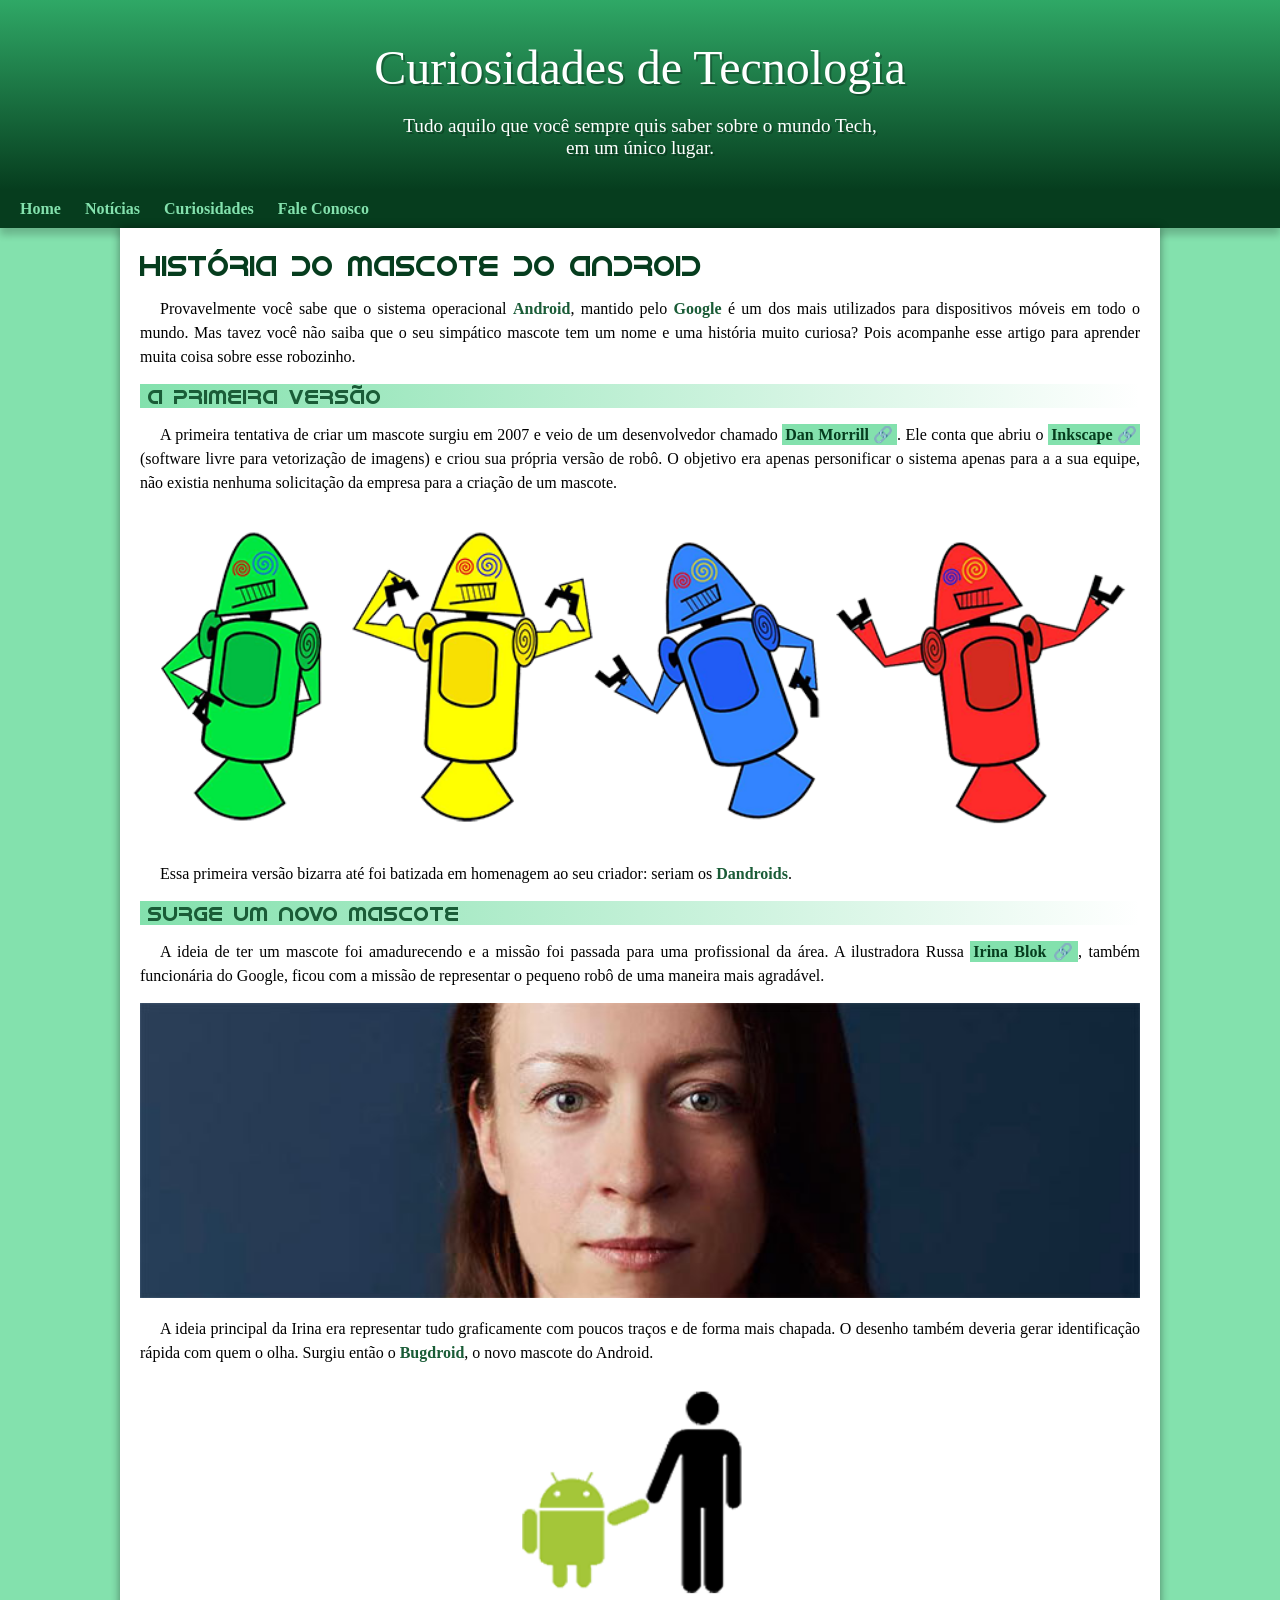
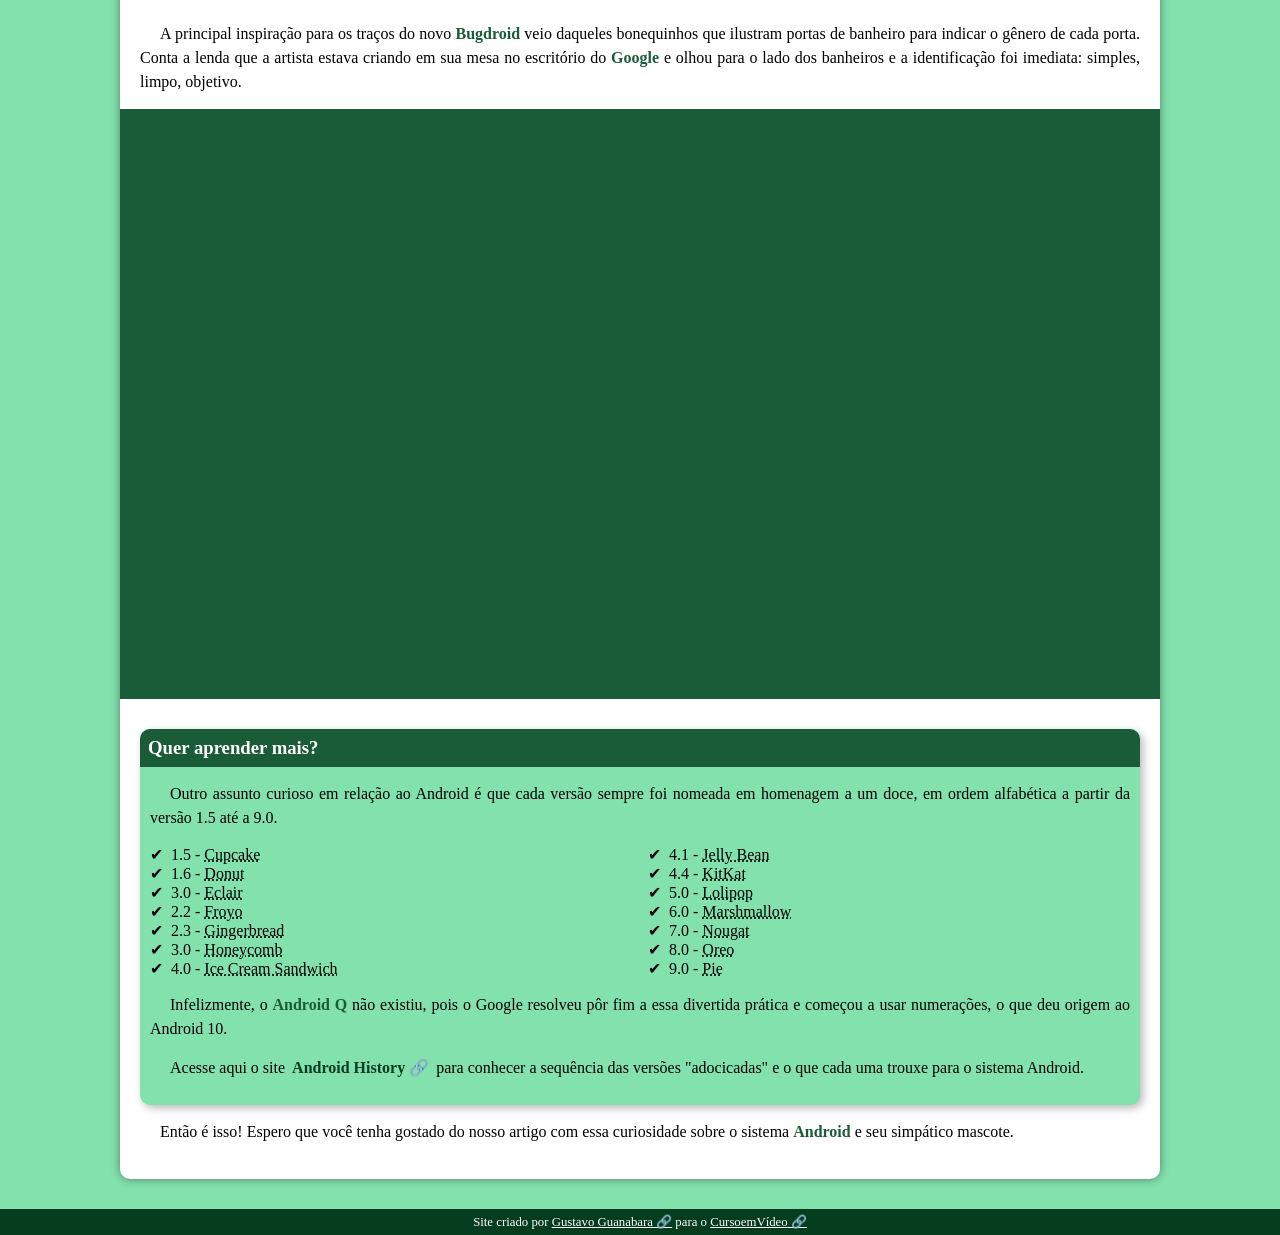
==== index.html @ a6f21d95 "novosite" ====
<!DOCTYPE html>
<html lang="pt-br">
<head>
    <meta charset="UTF-8">
    <meta name="viewport" content="width=device-width, initial-scale=1.0">
    <title>Droid</title>
    <link rel="shortcut icon" href="imagens/favicon.ico" type="image/x-icon">
    <link rel="stylesheet" href="style.css">
</head>
<body>
    <header>
        <h1>Curiosidades de Tecnologia</h1>
        <p>Tudo aquilo que você sempre quis saber sobre o mundo Tech, em um único lugar.</p>
    </header>
    <nav>
        <a href="#">Home</a>
        <a href="#">Notícias</a>
        <a href="#">Curiosidades</a>
        <a href="#">Fale Conosco</a>
    </nav>
    <main>
        <article>
            <h1>História do Mascote do Android</h1>

            <p>Provavelmente você sabe que o sistema operacional <strong>Android</strong>, mantido pelo <strong>Google</strong> é um dos mais utilizados para dispositivos móveis em todo o mundo. Mas tavez você não saiba que o seu simpático mascote tem um nome e uma história muito curiosa? Pois acompanhe esse artigo para aprender muita coisa sobre esse robozinho.</p>

            <h2>A primeira versão</h2>

            <p>A primeira tentativa de criar um mascote surgiu em 2007 e veio de um desenvolvedor chamado <a href="https://androidcommunity.com/dan-morrill-shows-us-the-android-mascot-that-almost-was-20130103/" target="_blank" rel="external">Dan Morrill</a>. Ele conta que abriu o <a href="https://inkscape.org/" target="_blank" rel="external">Inkscape</a> (software livre para vetorização de imagens) e criou sua própria versão de robô. O objetivo era apenas personificar o sistema apenas para a a sua equipe, não existia nenhuma solicitação da empresa para a criação de um mascote.</p>

            <picture>
                <source media="(max-width: 670px)" srcset="imagens/dan-droids-pq.png">
                <img src="imagens/dan-droids.png" alt="Primeiro mascode do Android">
            </picture>

            <p>Essa primeira versão bizarra até foi batizada em homenagem ao seu criador: seriam os <strong>Dandroids</strong>.</p>

            <h2>Surge um novo mascote</h2>

            <p>A ideia de ter um mascote foi amadurecendo e a missão foi passada para uma profissional da área. A ilustradora Russa <a href="https://www.irinablok.com/" target="_blank" rel="external" class="externo">Irina Blok</a>, também funcionária do Google, ficou com a missão de representar o pequeno robô de uma maneira mais agradável.</p>

            <picture>
                <source media="(max-width: 600px)" srcset="imagens/irina-blok-pq.jpg">
                <img src="imagens/irina-blok.jpg" alt="irina Blok, criadora do Bugdroid"></picture>

            <p>A ideia principal da Irina era representar tudo graficamente com poucos traços e de forma mais chapada. O desenho também deveria gerar identificação rápida com quem o olha. Surgiu então o <strong>Bugdroid</strong>, o novo mascote do Android.</p>

            <img src="imagens/bugdroid.png" class="pequena" alt="Bugdroid">

            <p>A principal inspiração para os traços do novo <strong>Bugdroid</strong> veio daqueles bonequinhos que ilustram portas de banheiro para indicar o gênero de cada porta. Conta a lenda que a artista estava criando em sua mesa no escritório do <strong>Google</strong> e olhou para o lado dos banheiros e a identificação foi imediata: simples, limpo, objetivo.</p>

            <div class="video">
                <iframe width="560" height="315" src="https://www.youtube.com/embed/l2UDgpLz20M?si=zzNsVxeuYnBgvh-Z" title="YouTube video player" frameborder="0" allow="accelerometer; autoplay; clipboard-write; encrypted-media; gyroscope; picture-in-picture; web-share" referrerpolicy="strict-origin-when-cross-origin" allowfullscreen></iframe>
            </div>
            
            <aside>
                <h3>Quer aprender mais?</h3>

                <p>Outro assunto curioso em relação ao Android é que cada versão sempre foi nomeada em homenagem a um doce, em ordem alfabética a partir da versão 1.5 até a 9.0.</p>

                <ul>
                    <li>1.5 - <abbr title="Bolo de Copo">Cupcake</abbr></li>
                    <li>1.6 - <abbr title="Rosquinha">Donut</abbr></li>
                    <li>3.0 - <abbr title="Bomba">Eclair</abbr></li>
                    <li>2.2 - <abbr title="Iogurte Congelado">Froyo</abbr></li>
                    <li>2.3 - <abbr title="Biscoito de Gengibre">Gingerbread</abbr></li>
                    <li>3.0 - <abbr title="Favo de mel">Honeycomb</abbr></li>
                    <li>4.0 - <abbr title="Sandwich de Sorvete">Ice Cream Sandwich</abbr></li>
                    <li>4.1 - <abbr title="Jujuba">Jelly Bean</abbr></li>
                    <li>4.4 - <abbr title="KitKat">KitKat</abbr></li>
                    <li>5.0 - <abbr title="Pirulito">Lolipop</abbr></li>
                    <li>6.0 - <abbr title="Marshmallow">Marshmallow</abbr></li>
                    <li>7.0 - <abbr title="Torrone">Nougat</abbr></li>
                    <li>8.0 - <abbr title="Oreo">Oreo</abbr></li>
                    <li>9.0 - <abbr title="Torta">Pie</abbr></li>
                </ul>

                <p>Infelizmente, o <strong>Android Q</strong> não existiu, pois o Google resolveu pôr fim a essa divertida prática e começou a usar numerações, o que deu origem ao Android 10.</p>

                <p>Acesse aqui o site <a href="https://www.android.com/intl/en_uk/" target="_blank" rel="external">Android History</a> para conhecer a sequência das versões "adocicadas" e o que cada uma trouxe para o sistema Android.</p>
            </aside>            

            <p>Então é isso! Espero que você tenha gostado do nosso artigo com essa curiosidade sobre o sistema <strong>Android</strong> e seu simpático mascote.</p>
        </article>
    </main>
    <footer>
        <p>Site criado por <a href="https://gustavoguanabara.github.io/" target="_blank" rel="external">Gustavo Guanabara</a> para o <a href="https://www.youtube.com/c/CursoemV%C3%ADdeo" target="_blank" rel="external">CursoemVídeo</a></p>
    </footer>
</body>
</html>
---- style.css ----
@charset "UTF-8";

* {
    margin: 0px;
    padding: 0px;
}

@import url('https://fonts.googleapis.com/css2?family=Bebas+Neue&display=swap');

@font-face {
    font-family: Android;
    src: url('fontes/idroid.otf') format('opentype');
    font-weight: normal;
}
:root {
    --cor0: #c5ebd6;
    --cor1: #83E1AD;
    --cor2: #3DDC84;
    --cor3: #2FA866;
    --cor4: #1A5C37;
    --cor5: #063d1e;

    --fonte-padrao: Arial Helvetica sans-serif;
    --fonte-destaque: 'Bebas Neue', cusive;
    --fonte-android: 'Android', sans-serif;
}

body {
    font-family: var(--fonte-padrao);
    background-color: var(--cor1);
}

a[target="_blank"]::after {content: '\00A0\1F517';}

header {
    background-image: linear-gradient(to bottom, var(--cor3), var(--cor5));
    min-height: 150px;
    text-align: center;
    padding-top: 40px;
}

header > h1 {
    color: #ffffff;
    font-family: var(--fonte-destaque);
    font-size: 3em;
    font-weight: normal;
    margin-bottom: 20px;
    text-shadow: 2px 2px 0px rgba(0, 0, 0, 0.267);
}

header > p {
    color: #ffffff;
    font-family: var(--fonte-padrao);
    font-size: 1.2em;
    max-width: 500px;
    padding-right: 10px;
    padding-left: 10px;
    margin: auto;
    margin-bottom: 30px;
    text-shadow: 2px 2px 0px rgba(0, 0, 0, 0.267);
}

nav {
    background-color: var(--cor5);
    padding: 10px;
    box-shadow: 0px 7px 7px rgba(0, 0, 0, 0.192);
}

nav > a {
    color: var(--cor1);
    padding: 10px;
    border-radius: 5px;
    text-decoration: none;
    font-weight: bold;
    transition-duration: 0.6s;
}

nav > a:hover{
    background-color: var(--cor3);
    color: var(--cor5);
}

main {
    margin: auto;
    margin-bottom: 30px;
    border-radius: 0px 0px 10px 10px;
    min-width: 300px;
    max-width: 1000px;
    padding: 20px;
    background-color: #ffffff;
    box-shadow: 0px 0px 10px rgba(0, 0, 0, 0.418);
}

main h1 {
    font-family: var(--fonte-android);
    font-weight: normal;
    font-size: 1.8em;
    color: var(--cor5);
}

main h2 {
    background-image: linear-gradient(to right, var(--cor1), transparent);
    text-indent: 8px;
    color: var(--cor4);
    font-size: 1.3em;
    font-weight: normal;
    font-family: var(--fonte-android);
}

main p {
    margin: 15px 0px;
    text-align: justify;
    text-indent: 20px;
    font-size: 1em;
    line-height: 1.5em;
}

main strong {
    color: var(--cor4);
    font-weight: bold;
}

main a {
    text-decoration: none;
    font-weight: bold;
    color: var(--cor5);
    background-color: var(--cor1);
    padding: 2px 3px;
}

main a:hover {
    text-decoration: underline;
    color: var(--cor4);
}

main img {
    width: 100%;
}

main img.pequena {
    display: block;
    margin: auto;
    max-width: 350px;
}

div.video {
    background-color: var(--cor4);
    margin: 0px -20px 30px -20px;
    padding: 20px;
    padding-bottom: 57%;

    position: relative;
}

div.video > iframe {
    position: absolute;
    top: 5%;
    left: 5%;
    width: 90%;
    height: 90%;
}

aside {
    background-color: var(--cor1);
    padding: 10px;
    border-radius: 10px;
    box-shadow: 3px 3px 8px rgba(0, 0, 0, 0.281);
}

aside > h3 {
    background-color: var(--cor4);
    color: #ffffff;
    padding: 8px;
    margin: -10px -10px 0px -10px;
    border-radius: 10px 10px 0px 0px;
}

aside > ul {
    list-style-type: '\2714\00A0\00A0';                 /* Não é compatível com todos os navegadores */
    list-style-position: inside;
    columns: 2;
}


footer {
    background-color: var(--cor5);
    color: #ffffff;
    text-align: center;
    font-size: 0.8em;
    padding: 5px;
}

footer a {
    color: #ffffff;
}

footer a:hover {
    color: var(--cor1);
    text-decoration: underline;
}
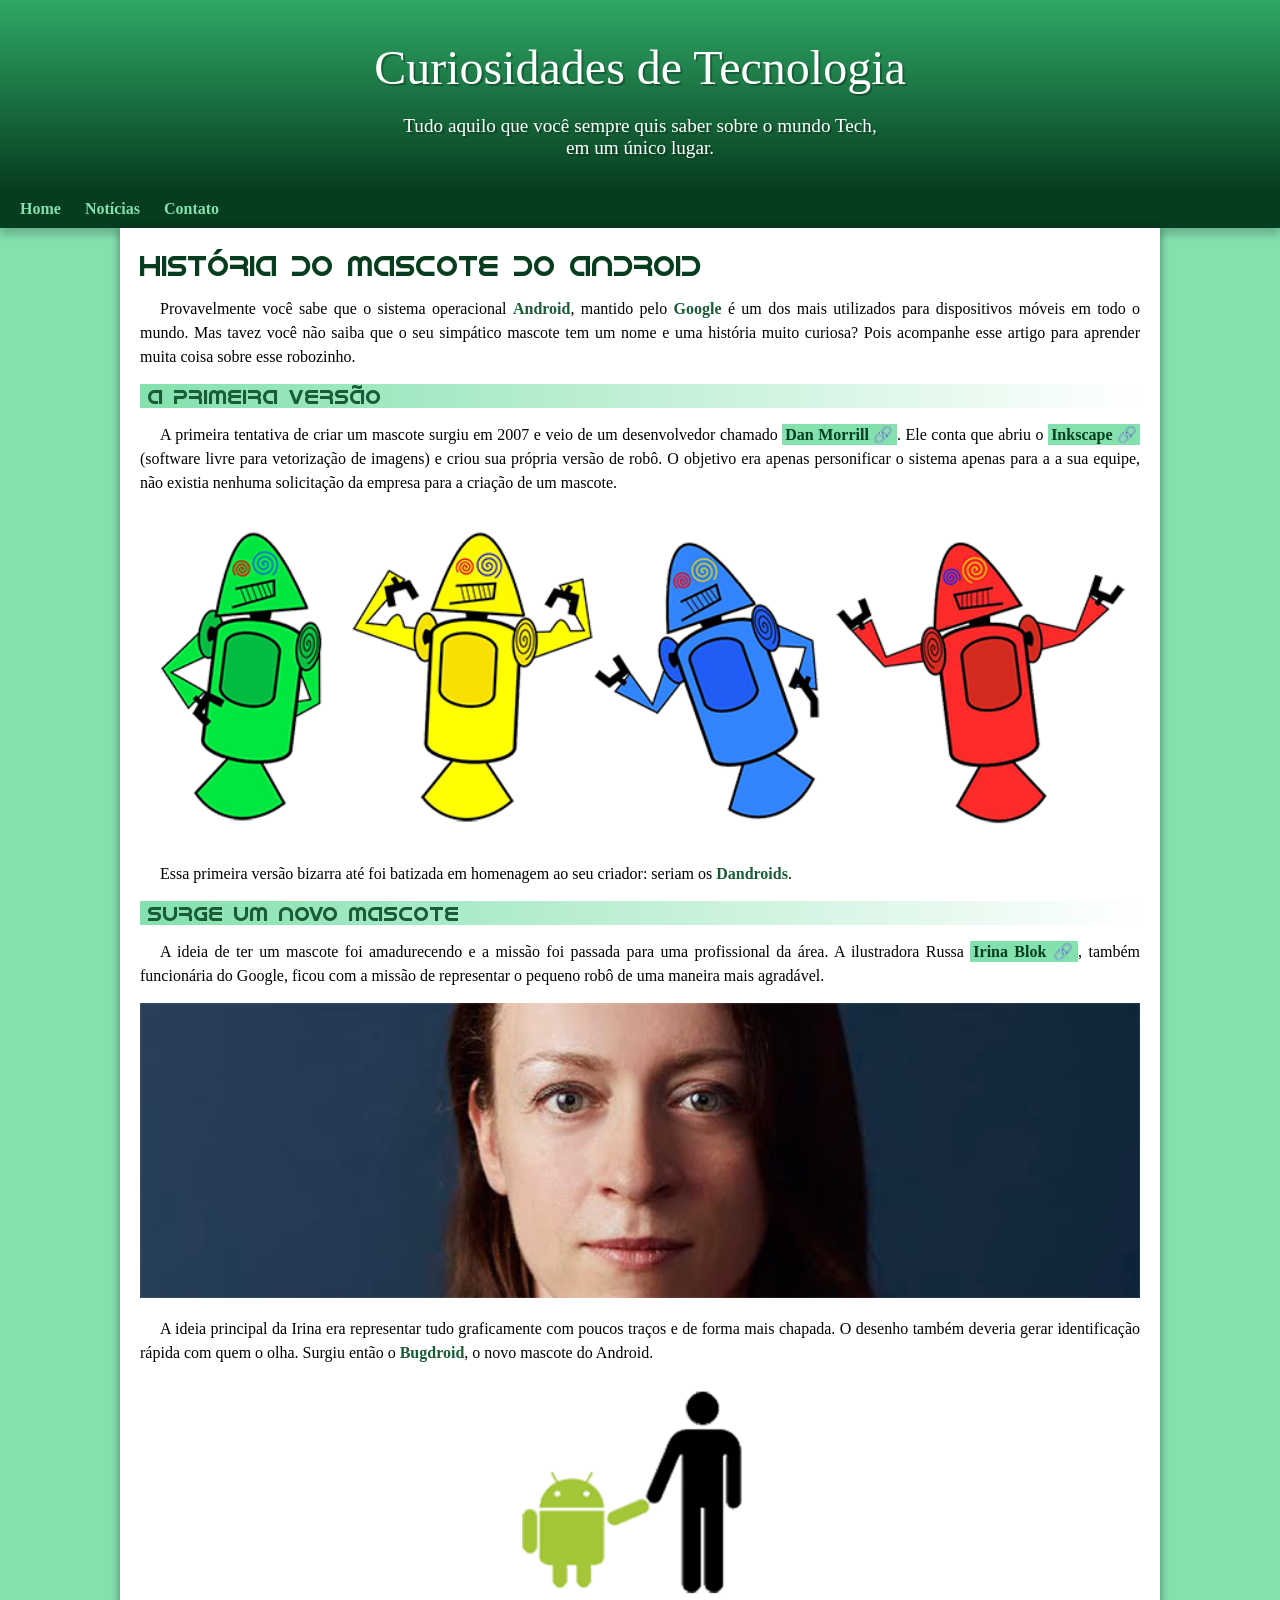
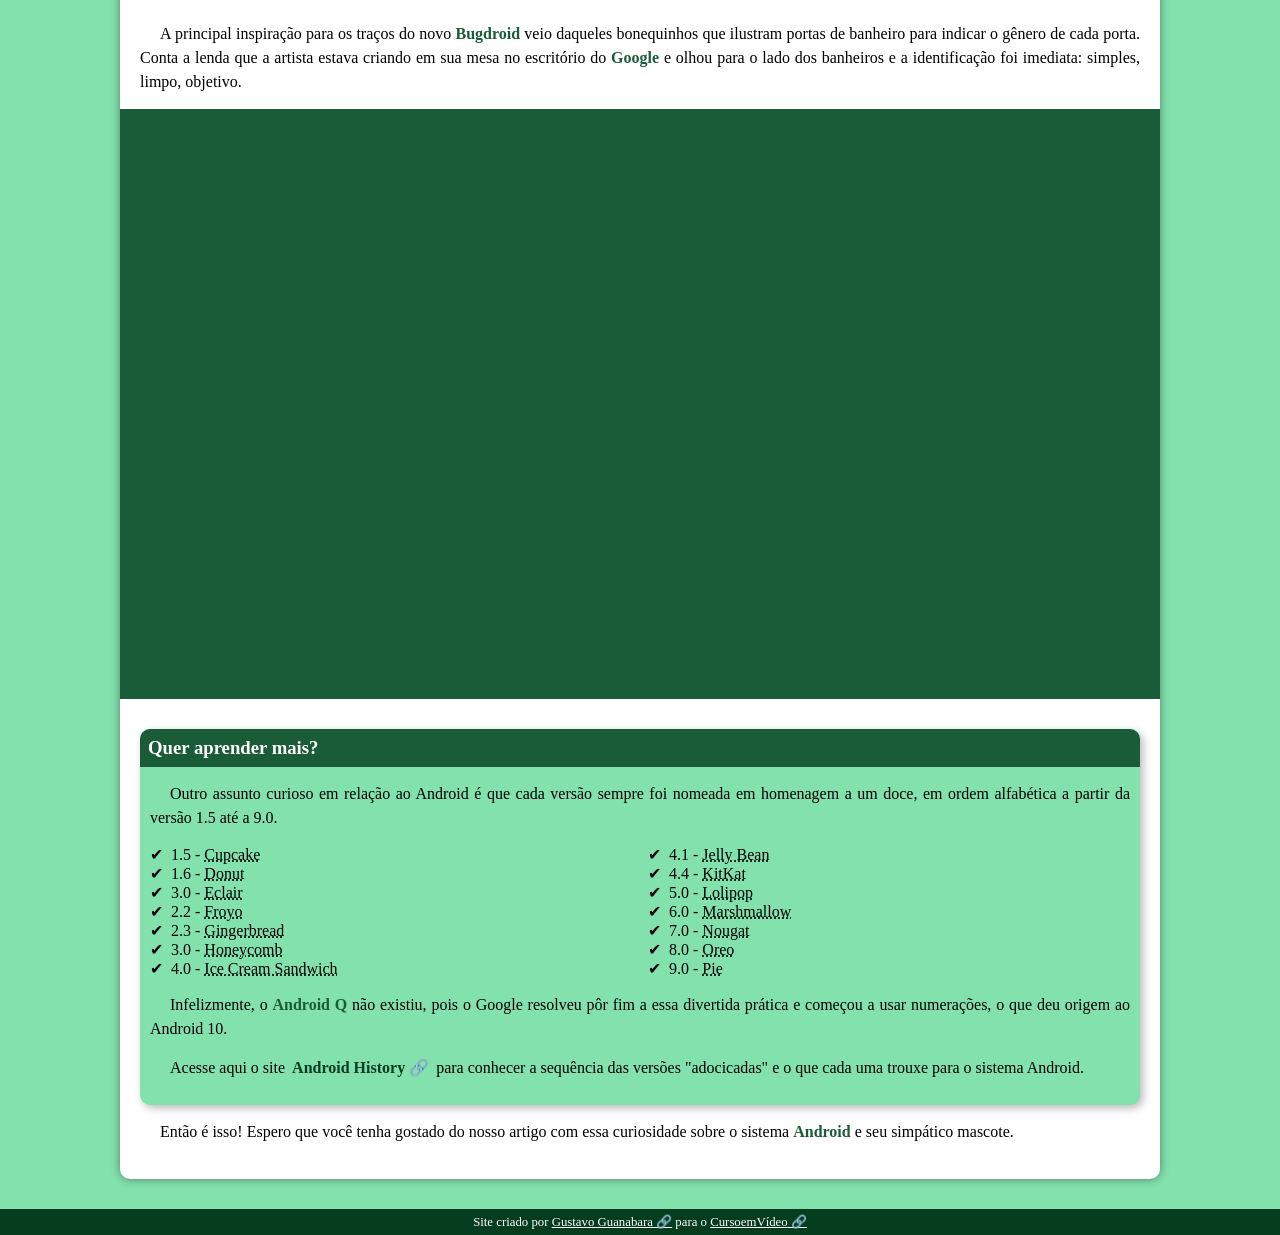
==== commit e8031ef2: "nav" ====
--- a/index.html
+++ b/index.html
@@ -15,8 +15,7 @@
     <nav>
         <a href="#">Home</a>
         <a href="#">Notícias</a>
-        <a href="#">Curiosidades</a>
-        <a href="#">Fale Conosco</a>
+        <a href="#">Contato</a>
     </nav>
     <main>
         <article>
--- a/style.css
+++ b/style.css
@@ -56,7 +56,7 @@
     padding-right: 10px;
     padding-left: 10px;
     margin: auto;
-    margin-bottom: 30px;
+    padding-bottom: 30px;
     text-shadow: 2px 2px 0px rgba(0, 0, 0, 0.267);
 }
 
